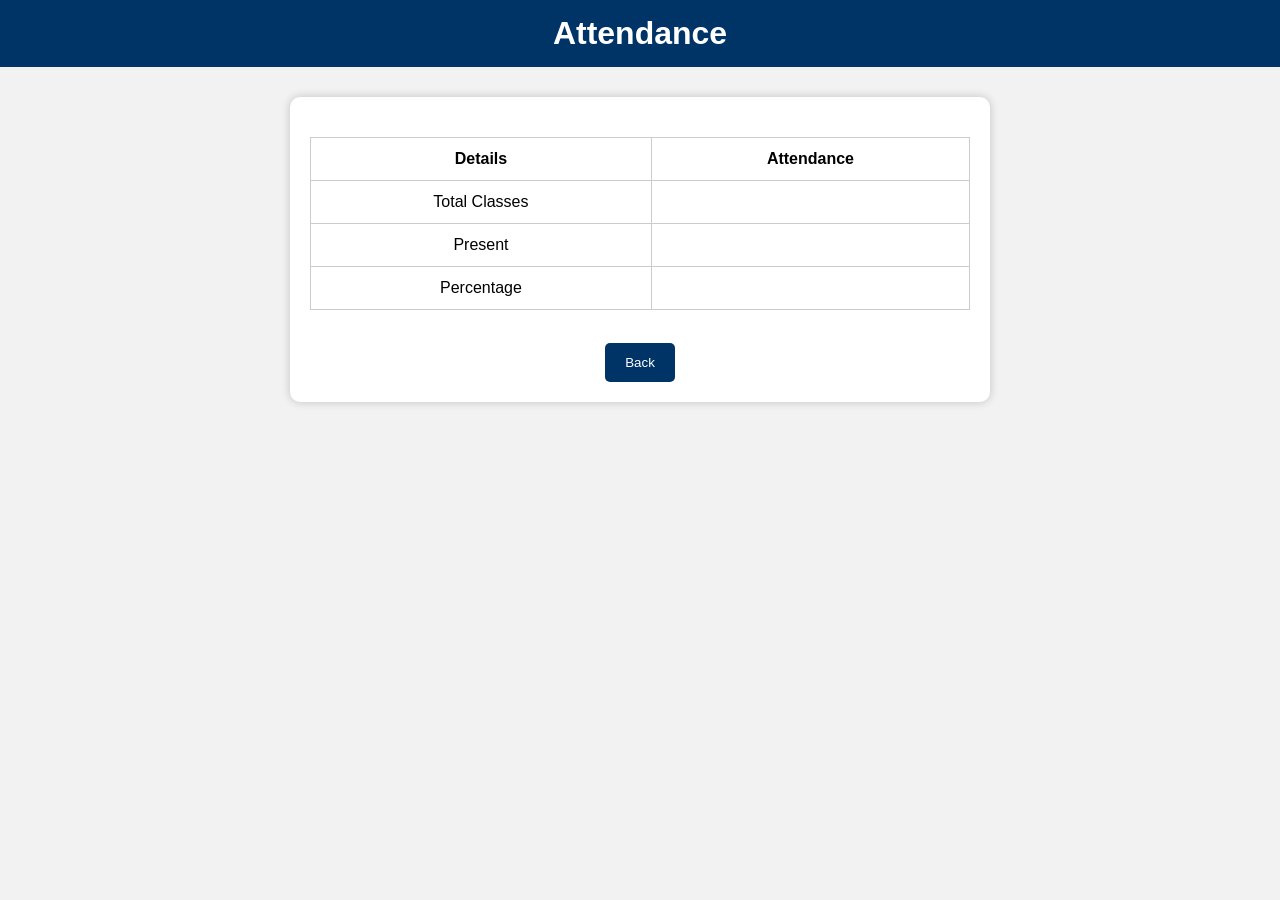
==== public/attendance.html @ b1db8a1a "student portal" ====
<!DOCTYPE html>
<html>

<head>
    <title>Attendance</title>
    <link rel="stylesheet" href="style.css">
</head>

<body>

<header>
    <h1>Attendance</h1>
</header>

<div class="container">

<table>

<tr>
    <th>Details</th>
    <th>Attendance</th>
</tr>

<tr>
    <td>Total Classes</td>
    <td id="total"></td>
</tr>

<tr>
    <td>Present</td>
    <td id="present"></td>
</tr>

<tr>
    <td>Percentage</td>
    <td id="percentage"></td>
</tr>

</table>

<br>

<a href="dashboard.html">
    <button>Back</button>
</a>

</div>

<script src="script.js"></script>

<script>

const pin = localStorage.getItem("studentPin");

const student = students[pin];

/* Get Attendance */

let total = student.attendance.total;

let present = student.attendance.present;

/* Show Total */

document.getElementById("total").innerHTML = total;

/* Show Present */

document.getElementById("present").innerHTML = present;

/* Calculate Percentage */

let percentage = (present / total) * 100;

/* Show Percentage */

document.getElementById("percentage").innerHTML =
percentage.toFixed(2) + "%";

</script>

<script src="script.js"></script>

<script>
    loadAttendance();
</script>

</body>
</html>
---- public/style.css ----
*{
    margin:0;
    padding:0;
    box-sizing:border-box;
    font-family:Arial;
}

body{
    background:#f2f2f2;
}

header{
    background:#003366;
    color:white;
    padding:15px;
    text-align:center;
}

.container{
    width:90%;
    max-width:700px;
    background:white;
    margin:30px auto;
    padding:20px;
    border-radius:10px;
    box-shadow:0 0 10px rgba(0,0,0,0.2);
    text-align:center;
}

input{
     width:100%;
    padding:12px;
    margin-top:15px;
}

button{
    padding:12px 20px;
    background:#003366;
    color:white;
    border:none;
    border-radius:5px;
    cursor:pointer;
    margin-top:15px;
}

.menu button{
    width:100%;
}

table{
    width:100%;
    border-collapse:collapse;
    margin-top:20px;
}

table,th,td{
    border:1px solid #ccc;
}

th,td{
    padding:12px;
}

.notice{
    background:#fff3cd;
    padding:15px;
  
    margin-top:15px;
    border-left:5px solid orange;
}

.back-btn{
    position:fixed;
    bottom:20px;
    left:20px;
}
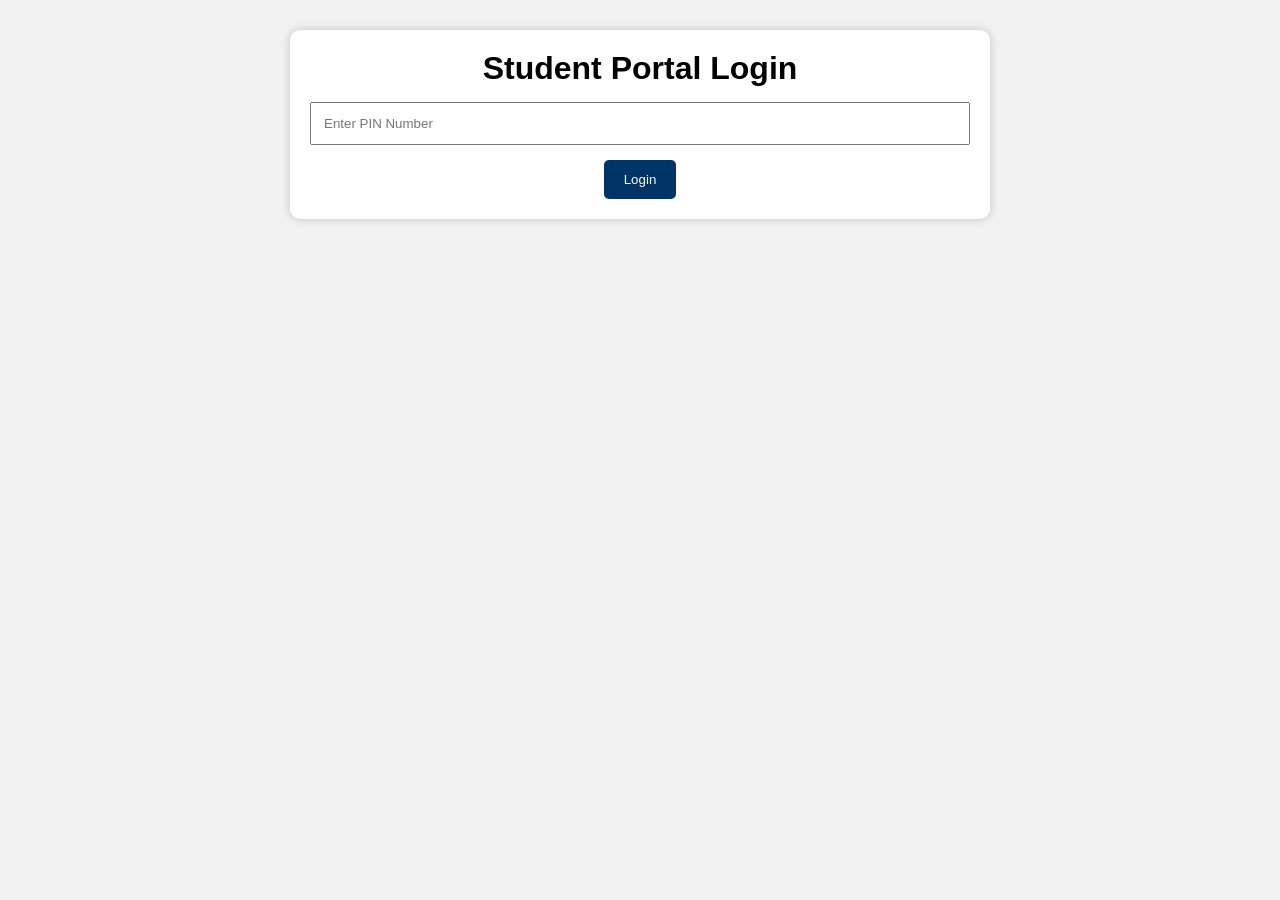
==== commit 81195f04: "student portal" ====
--- a/public/attendance.html
+++ b/public/attendance.html
@@ -6,7 +6,7 @@
     <link rel="stylesheet" href="style.css">
 </head>
 
-<body>
+<body onload="loadAttendance()">
 
 <header>
     <h1>Attendance</h1>
